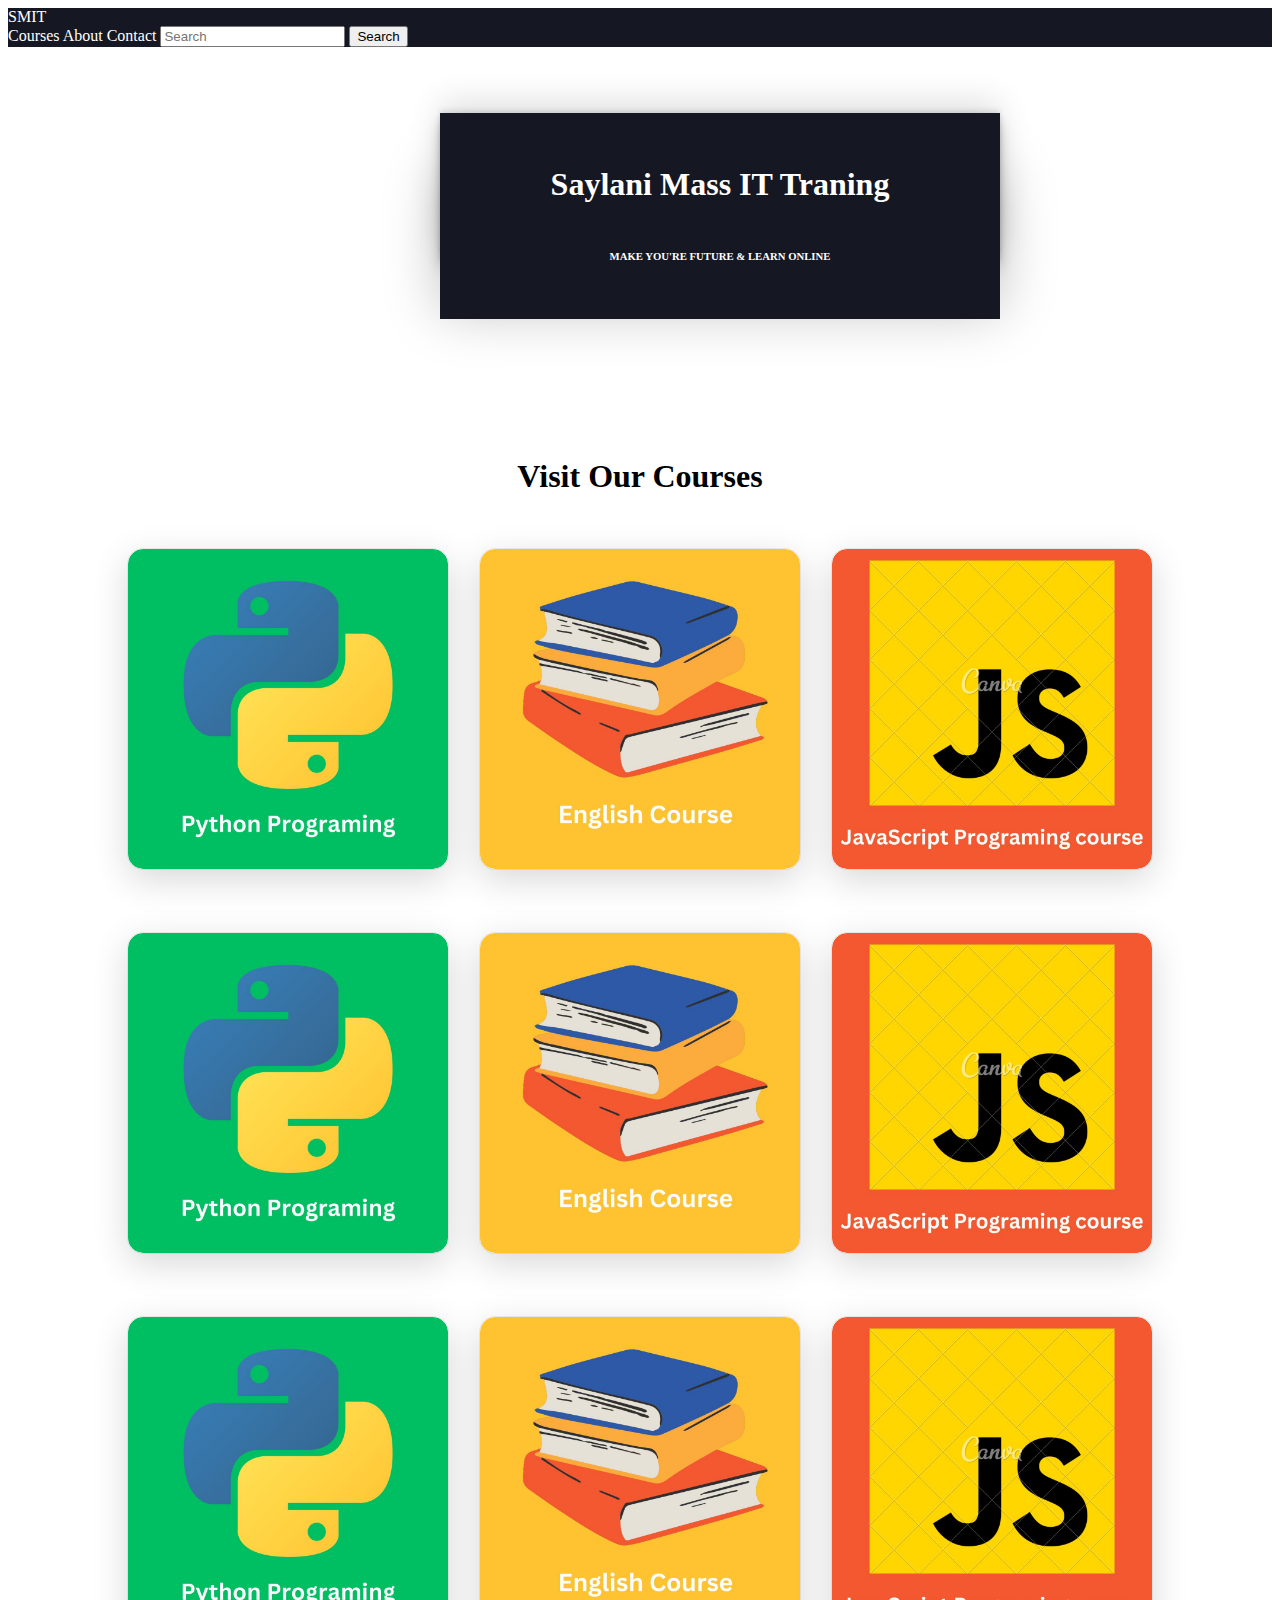
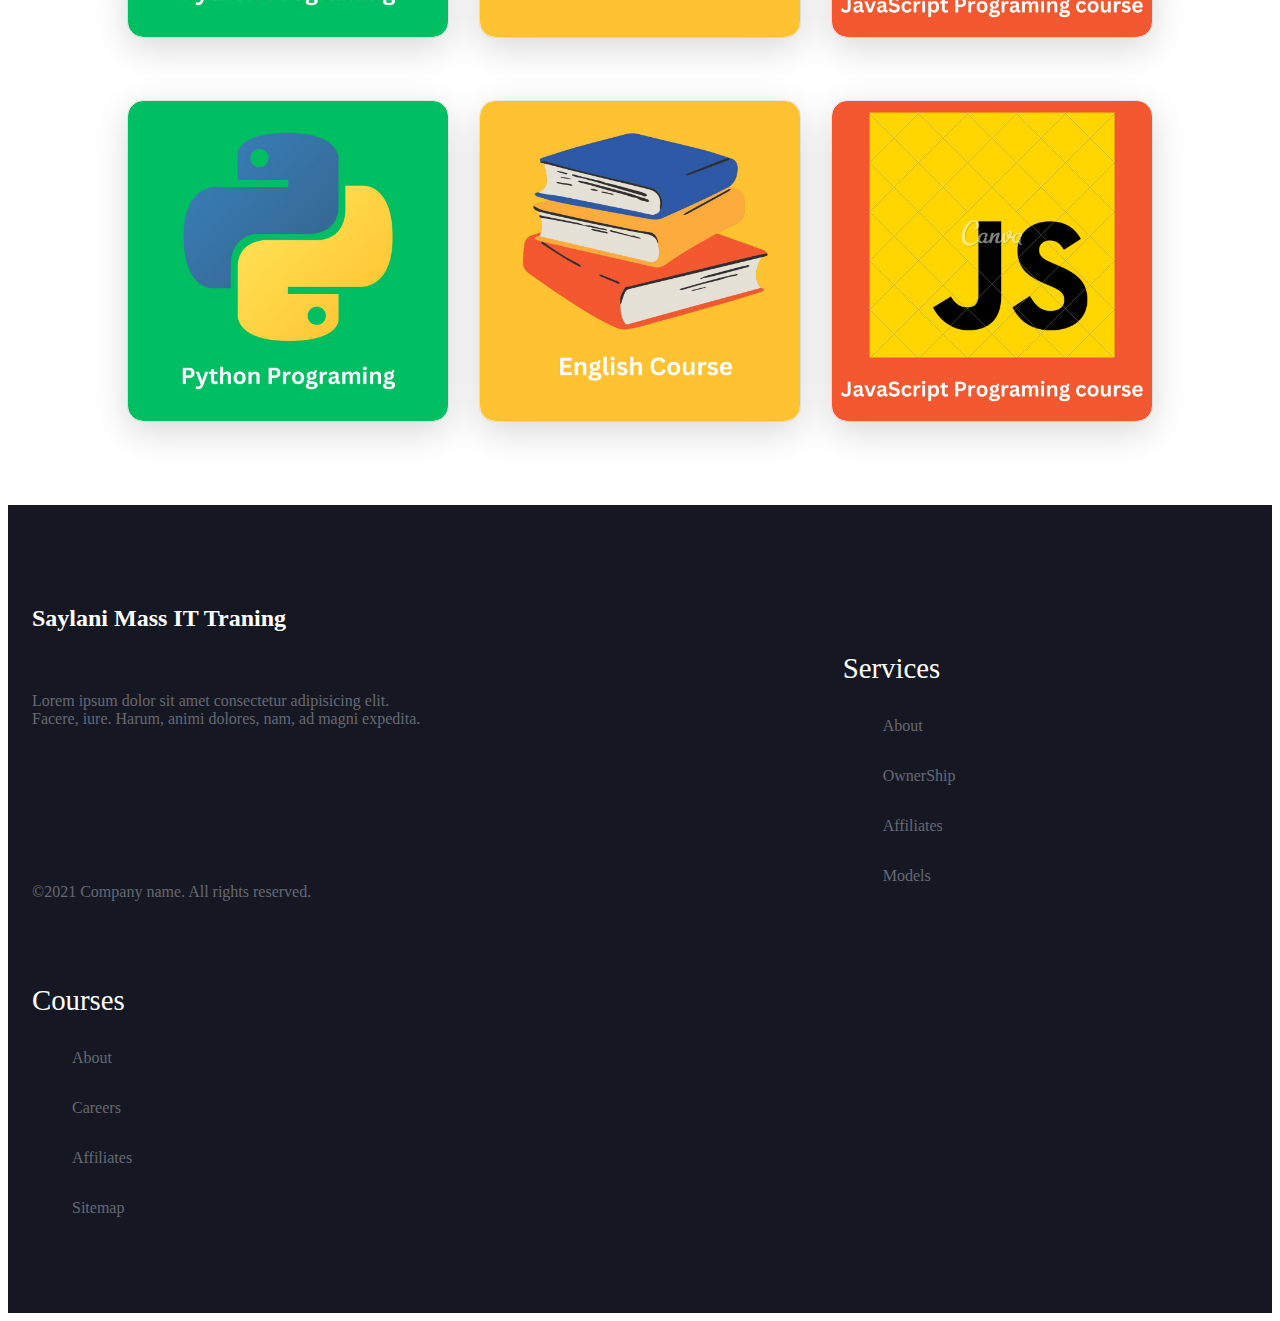
==== dashbord/dashbord.html @ ea9554fe "Online Learning app" ====
<!DOCTYPE html>
<html lang="en">

<head>
    <meta charset="UTF-8">
    <meta name="viewport" content="width=device-width, initial-scale=1.0">
    <title>Document</title>
    <link rel="stylesheet" href="dashbord.css">
    <link href="https://cdn.jsdelivr.net/npm/bootstrap@5.3.2/dist/css/bootstrap.min.css" rel="stylesheet"
        integrity="sha384-T3c6CoIi6uLrA9TneNEoa7RxnatzjcDSCmG1MXxSR1GAsXEV/Dwwykc2MPK8M2HN" crossorigin="anonymous">
    <link rel="stylesheet" href="https://cdnjs.cloudflare.com/ajax/libs/font-awesome/6.4.2/css/all.min.css"
        integrity="sha512-z3gLpd7yknf1YoNbCzqRKc4qyor8gaKU1qmn+CShxbuBusANI9QpRohGBreCFkKxLhei6S9CQXFEbbKuqLg0DA=="
        crossorigin="anonymous" referrerpolicy="no-referrer" />
</head>

<body>
    <nav class="navbar">
        <div class="container-fluid">
            <a class="navbar-brand text-light"><i class="fa-brands fa-staylinked" style="color: #ffffff;"></i> SMIT</a>
            <form class="d-flex" role="search">
                <a class="me-4 mt-2" href="#">Courses</a>
                <a class="me-4 mt-2" href="#">About</a>
                <a class="me-5 mt-2" href="#">Contact</a>
                <input class="form-control me-2" type="search" placeholder="Search" aria-label="Search">
                <button type="button" class="btn btn-light">Search</button>
            </form>
        </div>
    </nav>
    <br>

    <div class="web-details">
        <h1>Saylani Mass IT Traning</h1>
    </div>
    <div class="web-details-2">
        <h6>MAKE YOU'RE FUTURE & LEARN ONLINE</h6>
    </div>

    <br>
    <br>
    <br>

    <div class="container">
        <h1 style="text-align: center;">Visit Our Courses</h1>
    </div>

    <div class="container">
        <div class="first">
            <div class="course-div">
                <a href="../courses/course-1.html"><img class="course" src="../img/1.jpg" alt=""></a>
            </div>
            <div class="course-div">
                <a href="../courses/course-1.html"><img class="course" src="../img/2.jpg" alt=""></a>
            </div>
            <div class="course-div">
                <a href="../courses/course-1.html"><img class="course" src="../img/3.jpg" alt=""></a>
            </div>
            <div class="course-div">
                <a href="../courses/course-1.html"><img class="course" src="../img/1.jpg" alt=""></a>
            </div>
            <div class="course-div">
                <a href="../courses/course-1.html"><img class="course" src="../img/2.jpg" alt=""></a>
            </div>
            <div class="course-div">
                <a href="../courses/course-1.html"><img class="course" src="../img/3.jpg" alt=""></a>
            </div>
            <div class="course-div">
                <a href="../courses/course-1.html"><img class="course" src="../img/1.jpg" alt=""></a>
            </div>
            <div class="course-div">
                <a href="../courses/course-1.html"><img class="course" src="../img/2.jpg" alt=""></a>
            </div>
            <div class="course-div">
                <a href="../courses/course-1.html"><img class="course" src="../img/3.jpg" alt=""></a>
            </div>
            <div class="course-div">
                <a href="../courses/course-1.html"><img class="course" src="../img/1.jpg" alt=""></a>
            </div>
            <div class="course-div">
                <a href="../courses/course-1.html"><img class="course" src="../img/2.jpg" alt=""></a>
            </div>
            <div class="course-div">
                <a href="../courses/course-1.html"><img class="course" src="../img/3.jpg" alt=""></a>
            </div>
        </div>
    </div>
    <br><br><br>

    <!-- -->
    <!-- -->
    <!-- -->
    <!-- -->

    <footer class="footer">
        <div class="footer__container">
            <div class="footer__top">
                <div class="company__info">
                    <h2 class="company__logo">Saylani Mass IT Traning</h2>
                    <p class="company__description">
                        Lorem ipsum dolor sit amet consectetur adipisicing elit. Facere, iure. Harum, animi dolores,
                        nam, ad magni expedita.
                    </p>
                    <ul class="footer__list">
                        <li class="footer__list-item">
                            <a href="" class="footer__list-link">
                                <i class="ri-facebook-circle-line"></i>
                            </a>
                        </li>
                        <li class="footer__list-item">
                            <a href="#" class="footer__list-link">
                                <i class="ri-instagram-line"></i>
                            </a>
                        </li>
                        <li class="footer__list-item">
                            <a href="#" class="footer__list-link">
                                <i class="ri-twitter-line"></i>
                            </a>
                        </li>
                    </ul>
                    <span class="copyright">&copy;2021 Company name. All rights reserved.</span>
                </div>

                <div>
                    <h6 class="footer__title">Services</h6>
                    <ul class="footer__list">
                        <li class="footer__list-item">
                            <a href="" class="footer__list-link">About</a>
                        </li>
                        <li class="footer__list-item">
                            <a href="" class="footer__list-link">OwnerShip</a>
                        </li>
                        <li class="footer__list-item">
                            <a href="" class="footer__list-link">Affiliates</a>
                        </li>
                        <li class="footer__list-item">
                            <a href="" class="footer__list-link">Models</a>
                        </li>
                    </ul>
                </div>

                <div>
                    <h6 class="footer__title">Courses</h6>
                    <ul class="footer__list">
                        <li class="footer__list-item">
                            <a href="" class="footer__list-link">About</a>
                        </li>
                        <li class="footer__list-item">
                            <a href="" class="footer__list-link">Careers</a>
                        </li>
                        <li class="footer__list-item">
                            <a href="" class="footer__list-link">Affiliates</a>
                        </li>
                        <li class="footer__list-item">
                            <a href="" class="footer__list-link">Sitemap</a>
                        </li>
                    </ul>
                </div>

            </div>
        </div>
    </footer>





    <script src="https://cdn.jsdelivr.net/npm/bootstrap@5.3.2/dist/js/bootstrap.bundle.min.js"
        integrity="sha384-C6RzsynM9kWDrMNeT87bh95OGNyZPhcTNXj1NW7RuBCsyN/o0jlpcV8Qyq46cDfL" crossorigin="anonymous">
        </script>

    <script src="dashbord.js"></script>

</body>

</html>
---- dashbord/dashbord.css ----
nav {
    background-color: #151823;
    color: white;
}


nav form a {
    text-decoration: none;
    color: white;
}

.web-details {
    margin-left: 27rem;
    margin-top: 3rem;
    background-color: #151823;
    color: white;
    width: 31rem;
    display: flex;
    justify-content: center;
    padding: 2rem;
    box-shadow: rgba(0, 0, 0, 0.25) 0px 54px 55px, rgba(0, 0, 0, 0.12) 0px -12px 30px, rgba(0, 0, 0, 0.12) 0px 4px 6px, rgba(0, 0, 0, 0.17) 0px 12px 13px, rgba(0, 0, 0, 0.09) 0px -3px 5px;
}

.web-details-2 {
    margin-left: 27rem;
    margin-top: -4rem;
    margin-bottom: 4rem;
    width: 31rem;
    display: flex;
    justify-content: center;
    background-color: #151823;
    color: white;
    padding: 2rem;
}

.web-details h6 {
    margin-left: 7rem;
}

.first {
    /* background-color: aqua; */
    display: flex;
    justify-content: center;
    flex-wrap: wrap;
    flex-direction: row;
    gap: 2rem;
    padding-bottom: 30px;
}

.course-div {
    width: 20rem;
    height: 20rem;
    box-shadow: rgba(0, 0, 0, 0.16) 0px 10px 36px 0px, rgba(0, 0, 0, 0.06) 0px 0px 0px 1px;
    margin-top: 2rem;
    overflow: hidden;
    border-radius: 15px;

}

.course-div img {
    transition: all ease 0.5s;
    border-radius: 15px;
}

.course-div:hover img {
    border-radius: 15px;
    transform: scale(1.06);
}

.course {
    width: 20rem;
    height: 20rem;
}


.footer {
    padding-block: 5rem;
    background-color: #151823;
    color: #666873;
}

.footer__container {
    max-width: 90rem;
    margin: auto;
    padding: 0 1.5rem;
}

.footer__top {
    display: grid;
    grid-template-columns: repeat(auto-fit, minmax(20rem, 1fr));
    row-gap: 1rem;
}

.footer__title {
    font-size: 1.8rem;
    color: #fff;
    font-weight: 500;
    margin-bottom: 2rem;
}

.footer__list {
    display: flex;
    flex-direction: column;
    gap: 2rem;
}

.footer__list-item {
    list-style: none;
}

.footer__list-link {
    text-decoration: none;
    color: inherit;
    transition: color 0.25s;
}

.footer__list-link:hover {
    color: #fff;
}

.company__description {
    width: 400px;
}

.company__info {
    grid-column: 1/-1;
    display: flex;
    flex-direction: column;
    gap: 1.5rem;
    padding-right: 5rem;
}

.company__logo {
    color: #fff;
}

.company__info ul {
    flex-direction: row;
}

.copyright {
    margin-top: auto;
}

@media screen and (min-width: 40em) {
    .company__info {
        grid-column: span 2;
    }
}
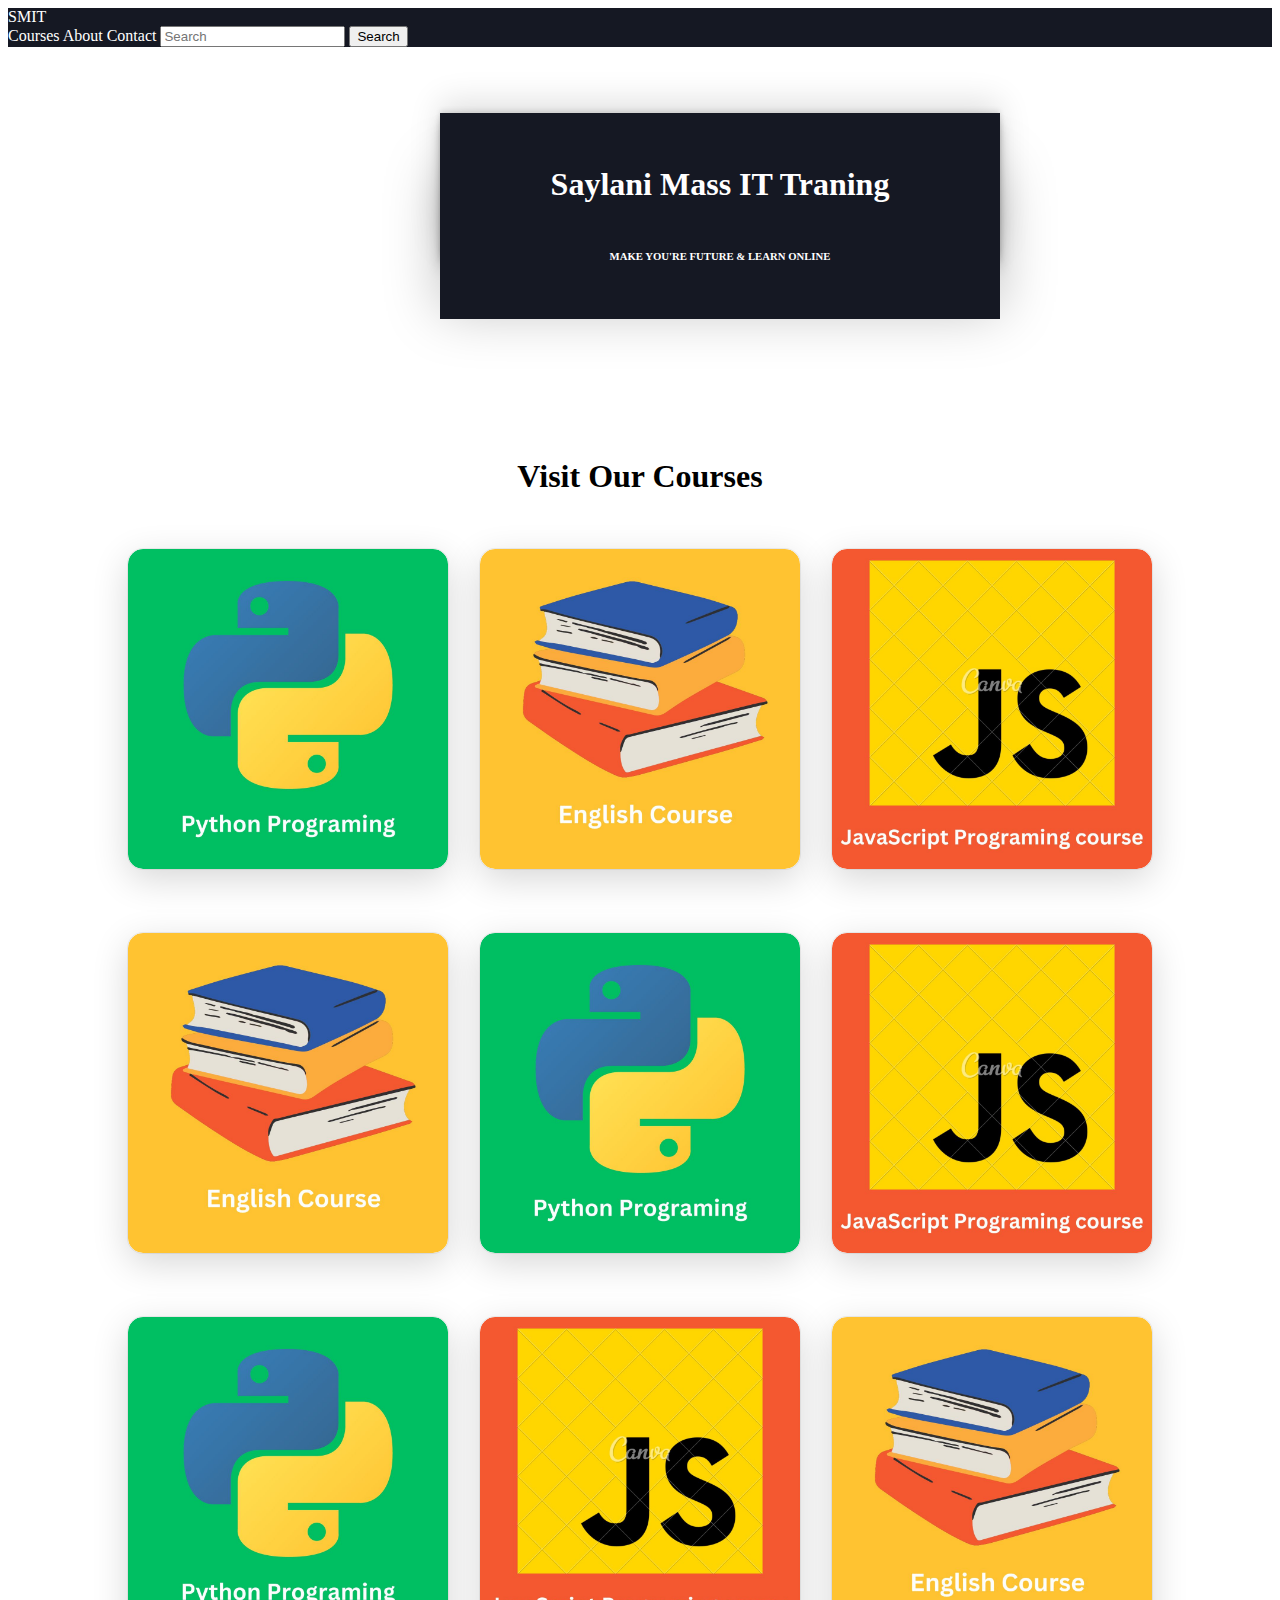
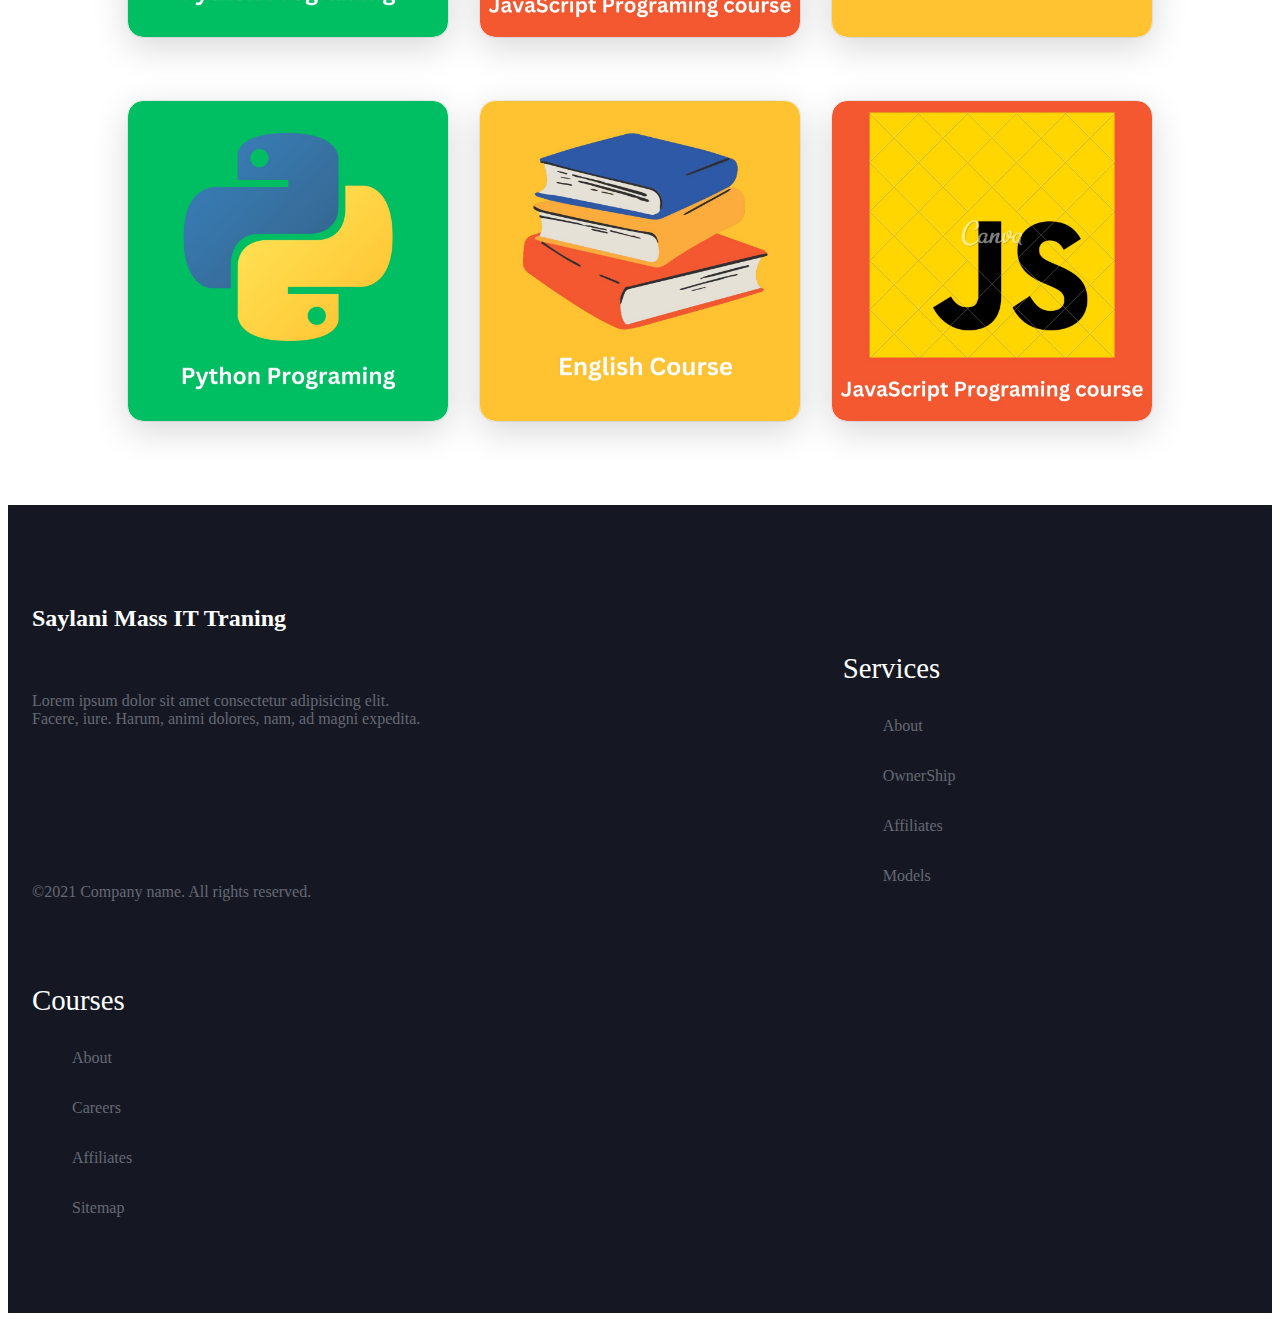
==== commit f8df2ef1: "enrollment" ====
--- a/dashbord/dashbord.html
+++ b/dashbord/dashbord.html
@@ -49,37 +49,37 @@
                 <a href="../courses/course-1.html"><img class="course" src="../img/1.jpg" alt=""></a>
             </div>
             <div class="course-div">
-                <a href="../courses/course-1.html"><img class="course" src="../img/2.jpg" alt=""></a>
+                <a href="../enrollment/enroll.html"><img class="course" src="../img/2.jpg" alt=""></a>
             </div>
             <div class="course-div">
-                <a href="../courses/course-1.html"><img class="course" src="../img/3.jpg" alt=""></a>
+                <a href="../enrollment/enroll.html"><img class="course" src="../img/3.jpg" alt=""></a>
             </div>
             <div class="course-div">
-                <a href="../courses/course-1.html"><img class="course" src="../img/1.jpg" alt=""></a>
+                <a href="../enrollment/enroll.html"><img class="course" src="../img/2.jpg" alt=""></a>
             </div>
             <div class="course-div">
-                <a href="../courses/course-1.html"><img class="course" src="../img/2.jpg" alt=""></a>
+                <a href="../enrollment/enroll.html"><img class="course" src="../img/1.jpg" alt=""></a>
             </div>
             <div class="course-div">
-                <a href="../courses/course-1.html"><img class="course" src="../img/3.jpg" alt=""></a>
+                <a href="../enrollment/enroll.html"><img class="course" src="../img/3.jpg" alt=""></a>
             </div>
             <div class="course-div">
-                <a href="../courses/course-1.html"><img class="course" src="../img/1.jpg" alt=""></a>
+                <a href="../enrollment/enroll.html"><img class="course" src="../img/1.jpg" alt=""></a>
             </div>
             <div class="course-div">
-                <a href="../courses/course-1.html"><img class="course" src="../img/2.jpg" alt=""></a>
+                <a href="../enrollment/enroll.html"><img class="course" src="../img/3.jpg" alt=""></a>
             </div>
             <div class="course-div">
-                <a href="../courses/course-1.html"><img class="course" src="../img/3.jpg" alt=""></a>
+                <a href="../enrollment/enroll.html"><img class="course" src="../img/2.jpg" alt=""></a>
             </div>
             <div class="course-div">
-                <a href="../courses/course-1.html"><img class="course" src="../img/1.jpg" alt=""></a>
+                <a href="../enrollment/enroll.html"><img class="course" src="../img/1.jpg" alt=""></a>
             </div>
             <div class="course-div">
-                <a href="../courses/course-1.html"><img class="course" src="../img/2.jpg" alt=""></a>
+                <a href="../enrollment/enroll.html"><img class="course" src="../img/2.jpg" alt=""></a>
             </div>
             <div class="course-div">
-                <a href="../courses/course-1.html"><img class="course" src="../img/3.jpg" alt=""></a>
+                <a href="../enrollment/enroll.html"><img class="course" src="../img/3.jpg" alt=""></a>
             </div>
         </div>
     </div>
